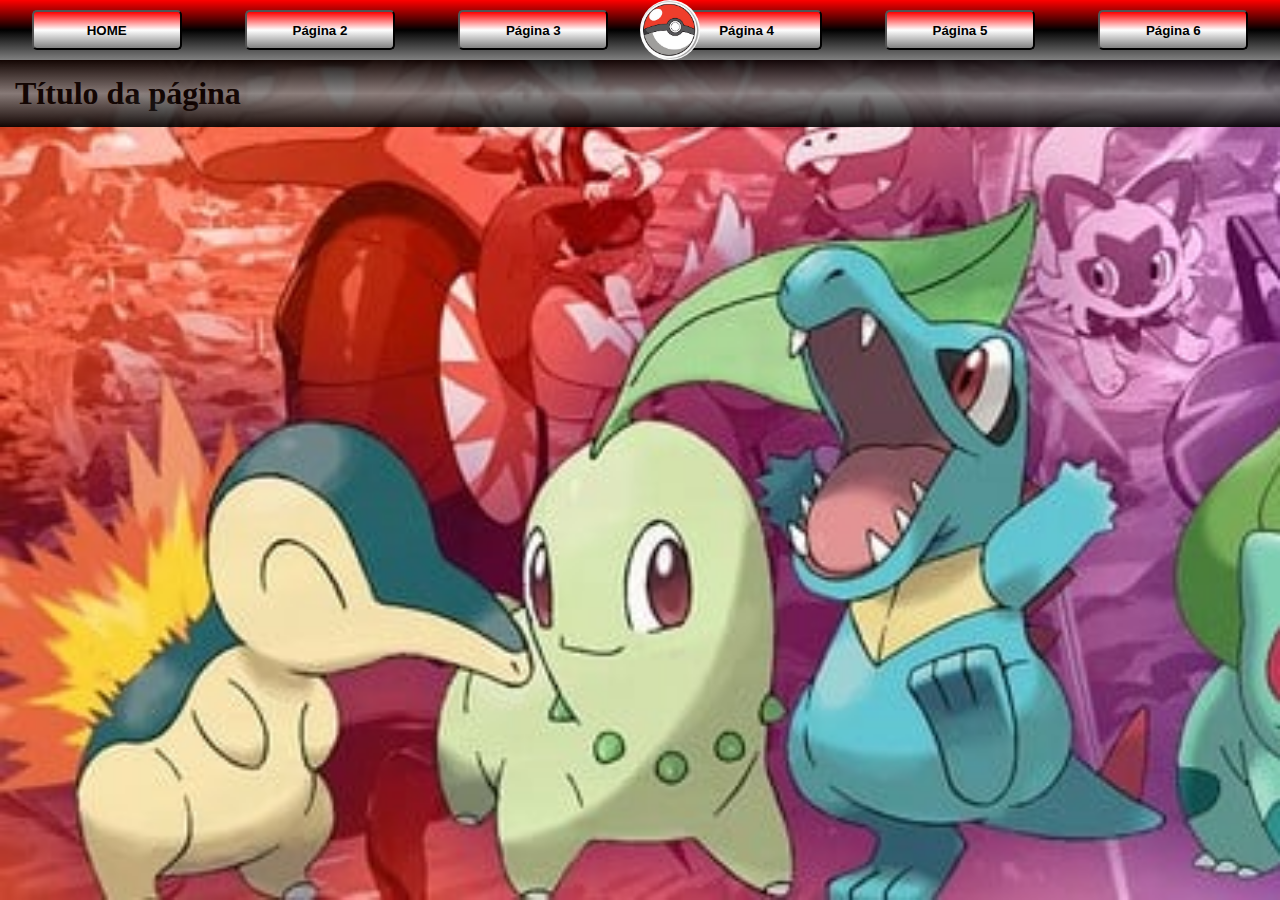
==== index.html @ a9d30b2d "iniciando projeto" ====
<!DOCTYPE html>
<html lang="pt-br">

<head>
    <meta charset="UTF-8">
    <meta name="viewport" content="width=device-width, initial-scale=1.0">
    <link rel="shortcut icon" href="images/pokebola.jfif" type="image/x-icon">
    <!--Link bootstrap-->
    <link rel="stylesheet" href="https://cdnjs.cloudflare.com/ajax/libs/bootstrap/4.5.3/css/bootstrap.css"
        integrity="sha512-drnvWxqfgcU6sLzAJttJv7LKdjWn0nxWCSbEAtxJ/YYaZMyoNLovG7lPqZRdhgL1gAUfa+V7tbin8y+2llC1cw=="
        crossorigin="anonymous" referrerpolicy="no-referrer" />

    <link rel="stylesheet" href="css/style.css">
    <script src="script/script.js"></script>

    <title>Pokemon</title>
</head>

<header id="cabecalho">

</header>

<body id="corpo" onload="back(),cabecalhoGeral()">
    

    <div class="container inicio">
        <h1>Título da página</h1>
        <!-- Desenvolver dentro destas tags -->
    </div>


</body>


</html>
---- css/style.css ----
* {
    margin: 0;
    padding: 0;
    box-sizing: border-box;
}

body {
    /* background-image: url(images/pokemons.jfif); */
    background-size: cover;
    background-repeat: no-repeat;
    background-attachment: fixed;
}

#cabecalho {
    background-image: linear-gradient(red, black, gray);
    width: 100%;
    height: 60px;
    background-repeat: no-repeat;
    position: relative;
    overflow: hidden;
    display: flex;
    align-items: center;
    justify-content: space-around;
}

#poke {
    width: 60px;
    height: 60px;
    background: transparent;
    background-color: aqua;
    background-image: url("../images/pokebola.jfif");
    background-size: cover;
    border-radius: 50%;
    position: absolute;
    left: 50%;
    animation: vaivem 10s infinite;
    z-index: 1;
}

@keyframes vaivem {
    0% {
        left: -100px;
    }

    /* 50%{
        left: 105%;
    } */
    100% {
        left: 120%;
        transform: rotate(1620deg);
    }
}

.btnMenu {
    width: 150px;
    height: 40px;
    z-index: 3;
    background-image: linear-gradient(red, white, gray);
    border-radius: 5px;
    transition: all 1s;
    font-weight: bold;
}

.btnMenu:hover {
    transform: scale(1.2);
}

.inicio {
    background-image: linear-gradient(black,gray,black);
    opacity: .9;
    /* height: 100vh; */
    padding: 15px;
}
.poder {
    background-image: linear-gradient(black,gray,black);
    opacity: .9;

    padding: 15px;
}
.textoInicial{
    background-image: linear-gradient(gray,white,gray);
    padding: 7px;
    border-radius: 10px;
    margin-left: 10px;
}

#imgInicial{
    width: 100%;
    border-radius: 50%;
}
.imagemPoke{
    margin-left: 40px;
}
#leftBar{
    width: 50px;
    height: 100vh;
    position: fixed;
    left: 0;
    top: 0;
    background-color: antiquewhite;
    z-index: -1;
    background-image: linear-gradient(90deg, gray, white,gray);
    padding-top: 70px;
}
.iconesLeft{
    width: 50px;
    height: 50px;
    border: 1px solid black;
    margin-top: 10px;
    border-radius: 50%;
    background-image: linear-gradient(purple,gray);
}
.poderosos{
    background-color: aliceblue;
    opacity: 1;
}
.imgPokes{
    width: 100%;
}
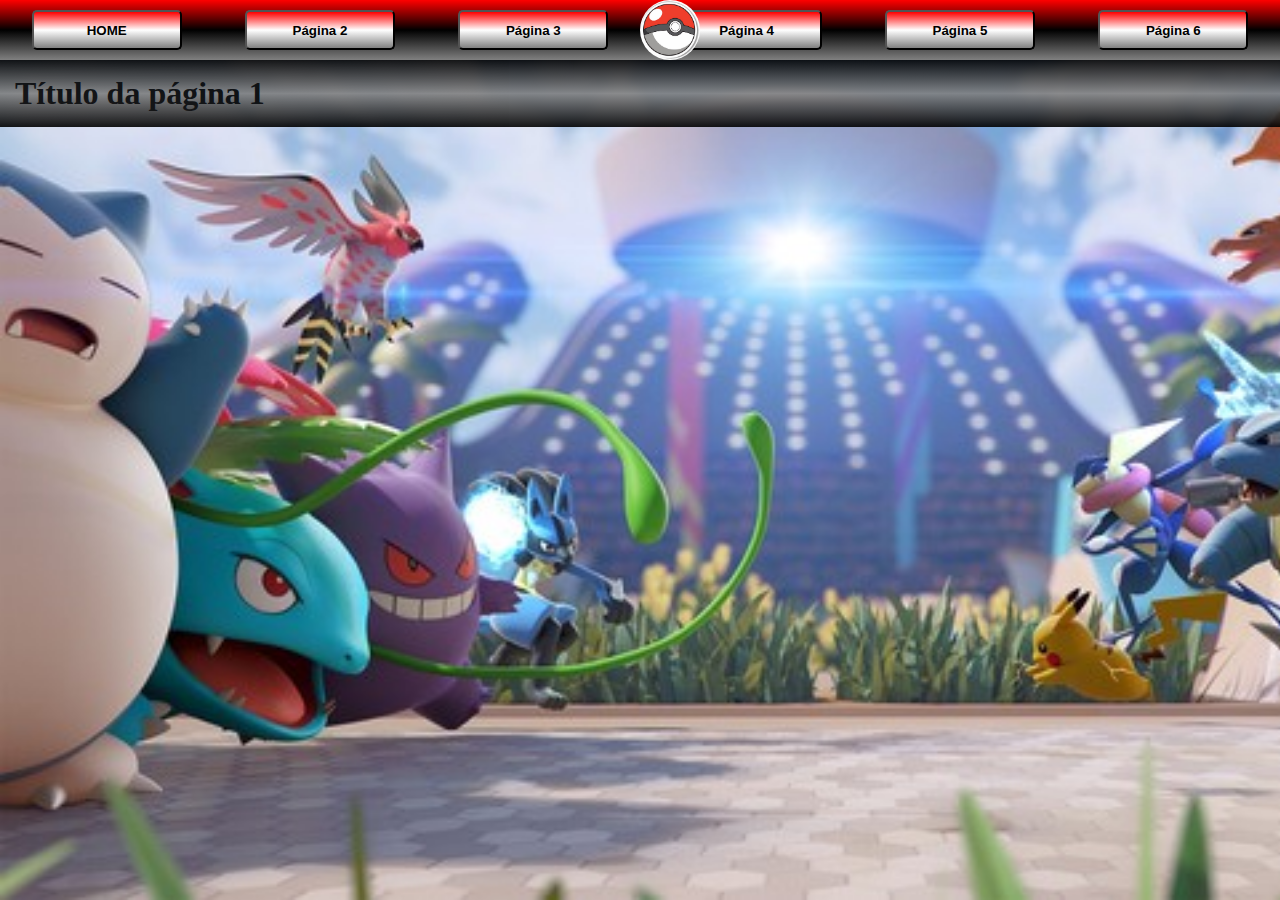
==== commit 133c10dd: "numero de pagina" ====
--- a/index.html
+++ b/index.html
@@ -24,7 +24,7 @@
     
 
     <div class="container inicio">
-        <h1>Título da página</h1>
+        <h1>Título da página 1</h1>
         <!-- Desenvolver dentro destas tags -->
     </div>
 
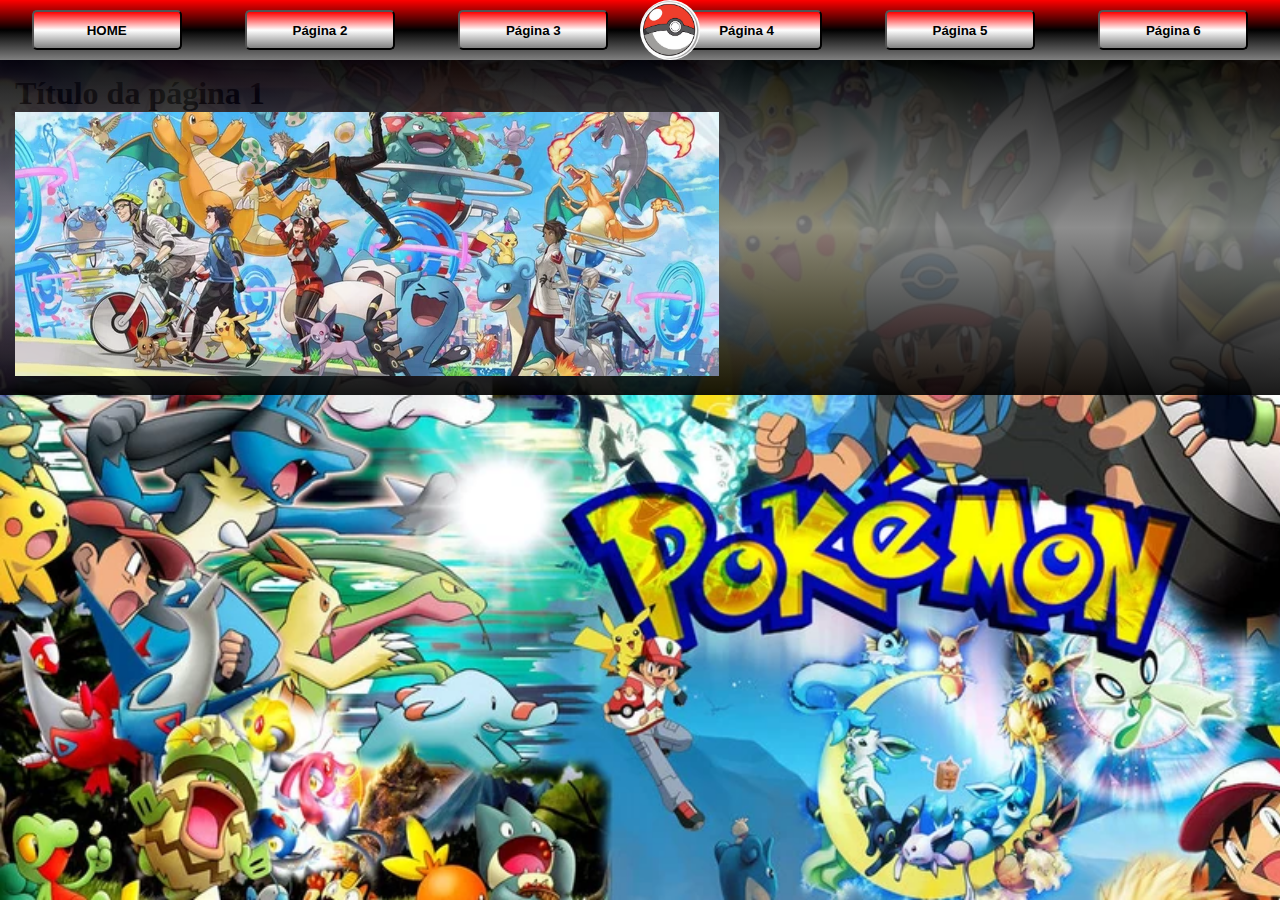
==== commit 25359040: "inseri imagem" ====
--- a/index.html
+++ b/index.html
@@ -17,7 +17,7 @@
 </head>
 
 <header id="cabecalho">
-
+<!-- Aqui aparece o menu vindo do javascript atraves da função cabecalhoGeral() iniciada na tag body -->
 </header>
 
 <body id="corpo" onload="back(),cabecalhoGeral()">
@@ -26,6 +26,9 @@
     <div class="container inicio">
         <h1>Título da página 1</h1>
         <!-- Desenvolver dentro destas tags -->
+
+        <img src="./images/Manga.png" alt="Mangá">
+
     </div>
 
 
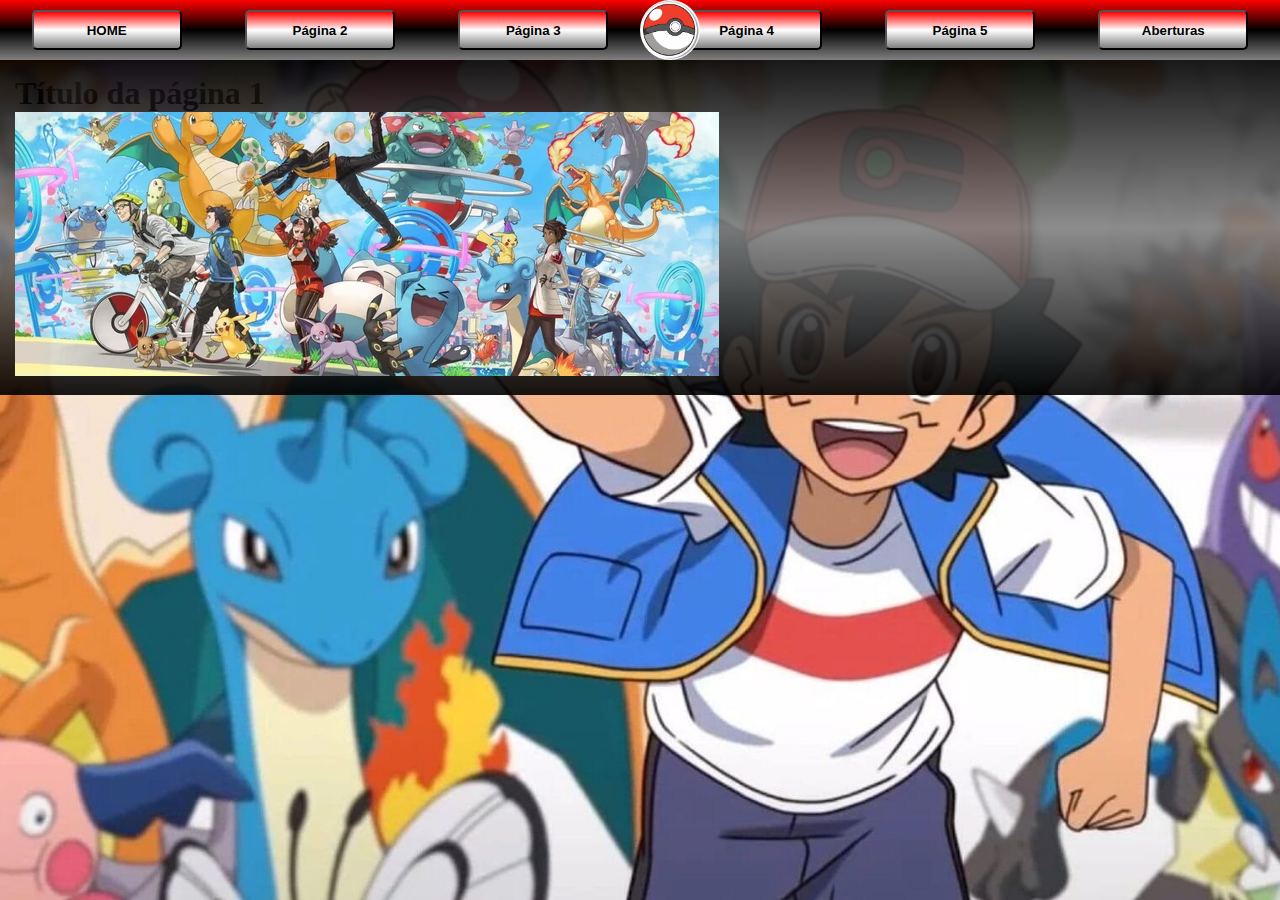
==== commit 7a23da0d: "selecao de videos" ====
--- a/index.html
+++ b/index.html
@@ -27,7 +27,17 @@
         <h1>Título da página 1</h1>
         <!-- Desenvolver dentro destas tags -->
 
-        <img src="./images/Manga.png" alt="Mangá">
+
+        <div class="row">
+            <div class="col-md-6">
+                <img src="./images/Manga.png" alt="Mangá">
+            </div>
+            <div class="col-md-6">
+                
+               
+
+            </div>
+        </div>
 
     </div>
 
